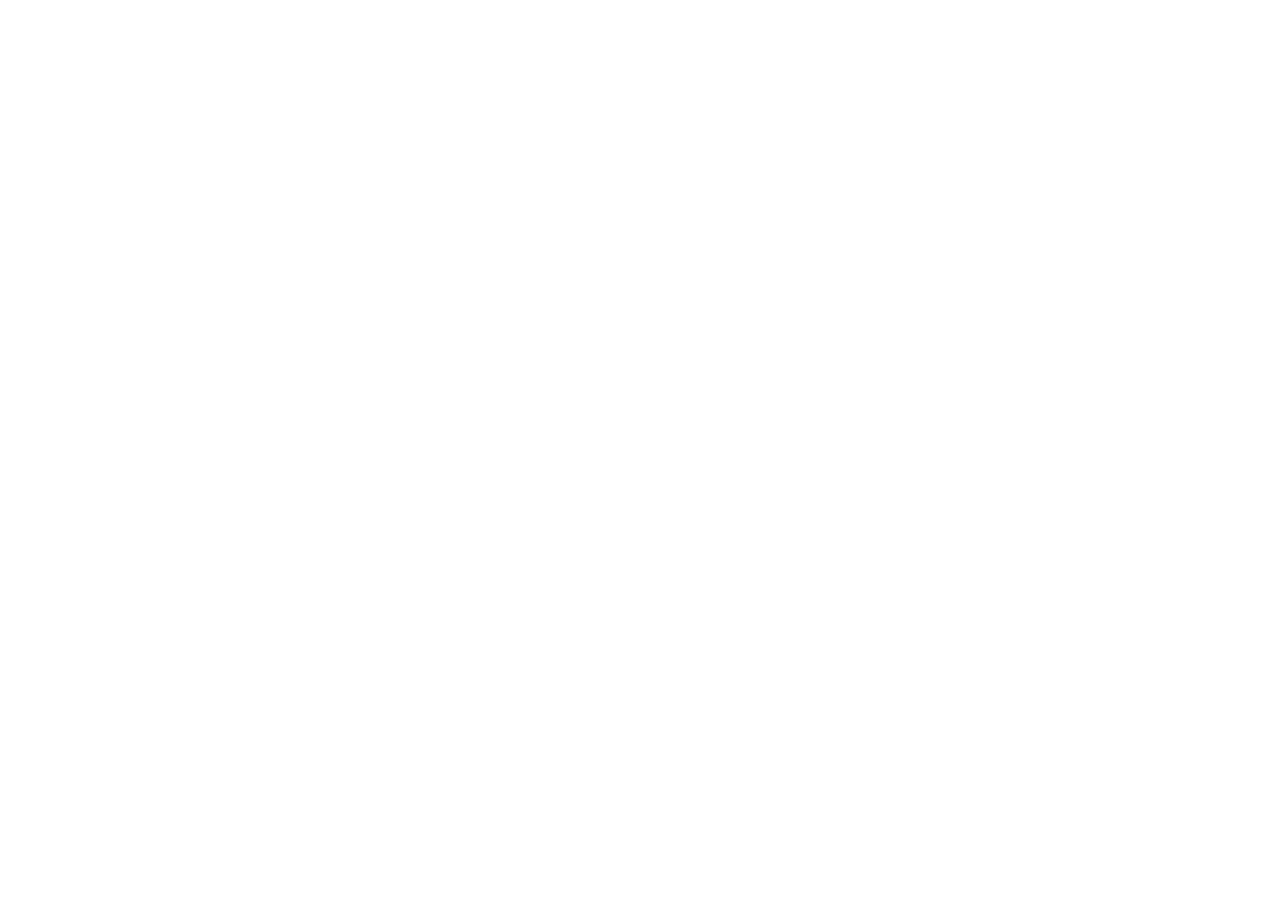
==== index.html @ b09117bd "Added CSS Body Styling" ====
<!DOCTYPE html>
<html lang="en">
<head>
    <meta charset="UTF-8">
    <meta http-equiv="X-UA-Compatible" content="IE=edge">
    <meta name="viewport" content="width=device-width, initial-scale=1.0">
    <link rel="stylesheet" href="./css/stylesheet.css">
    <title>Document</title>
</head>
<body>
    
</body>
</html>
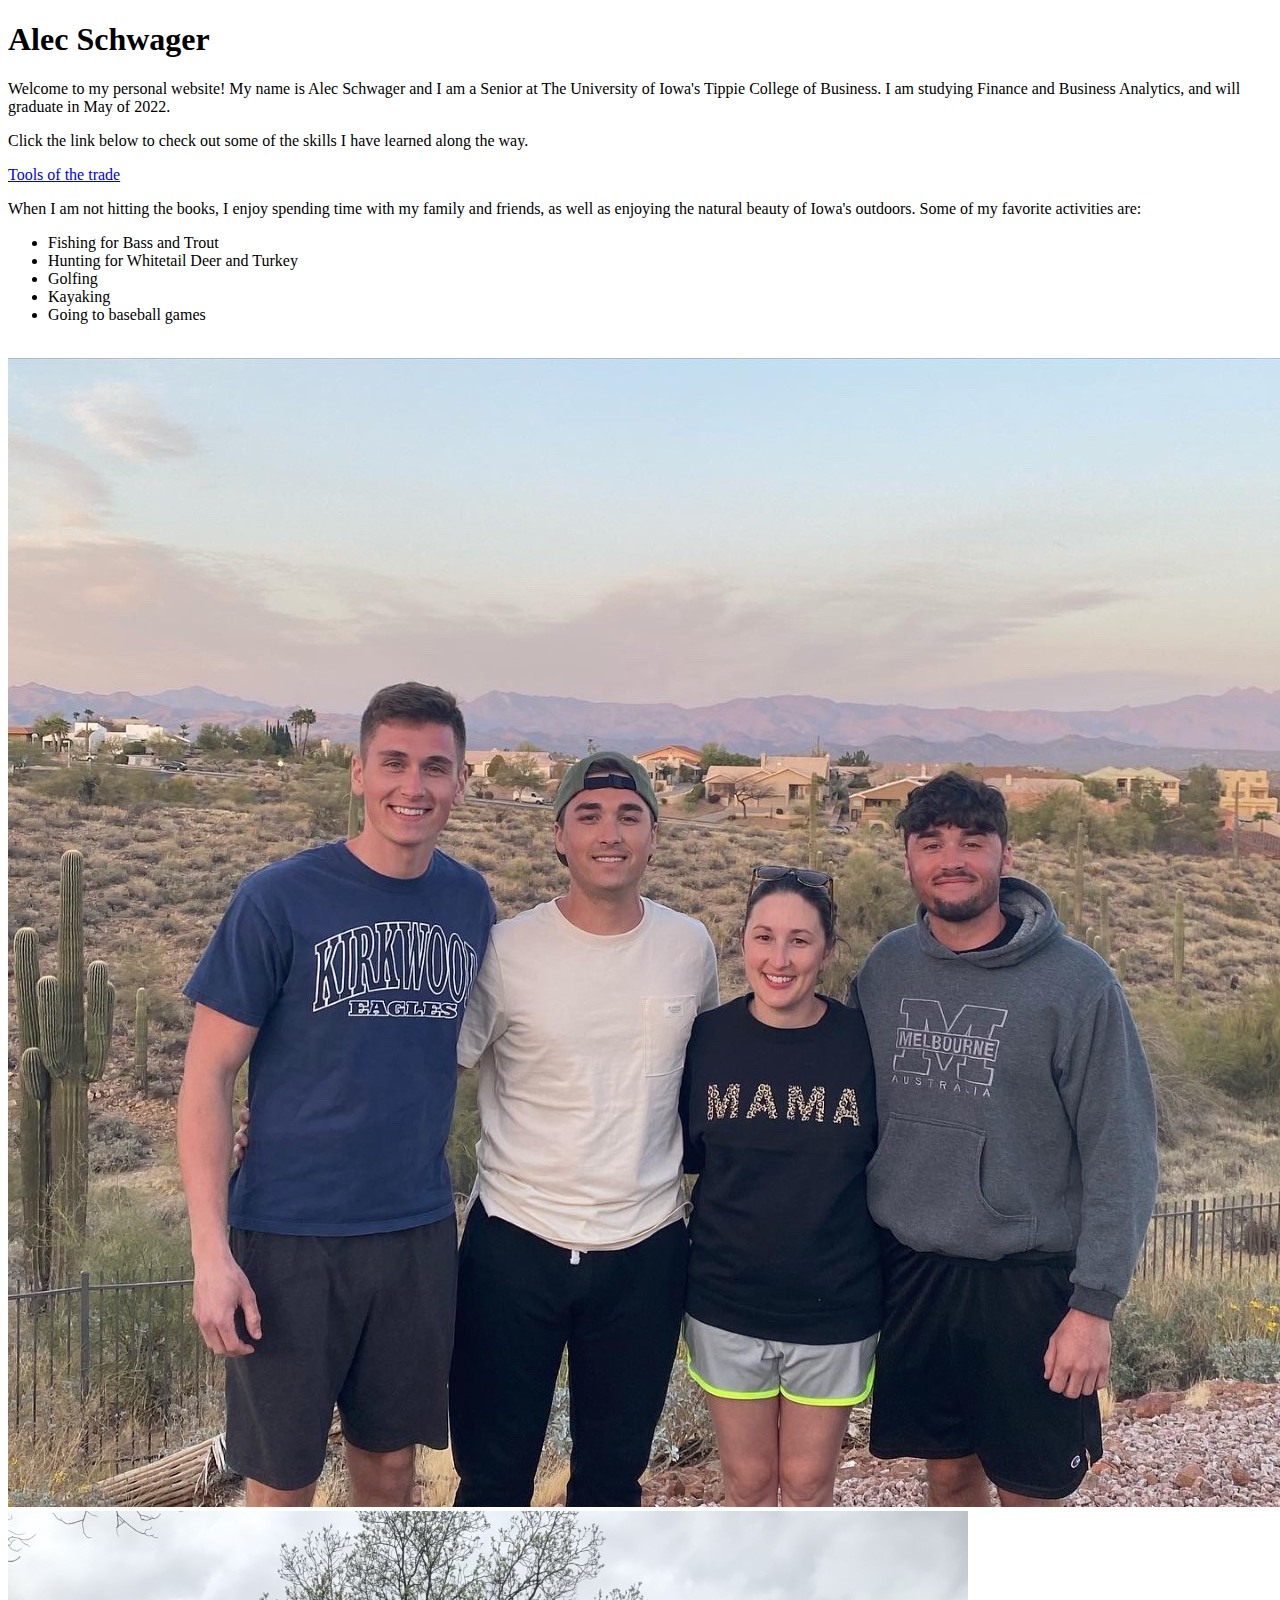
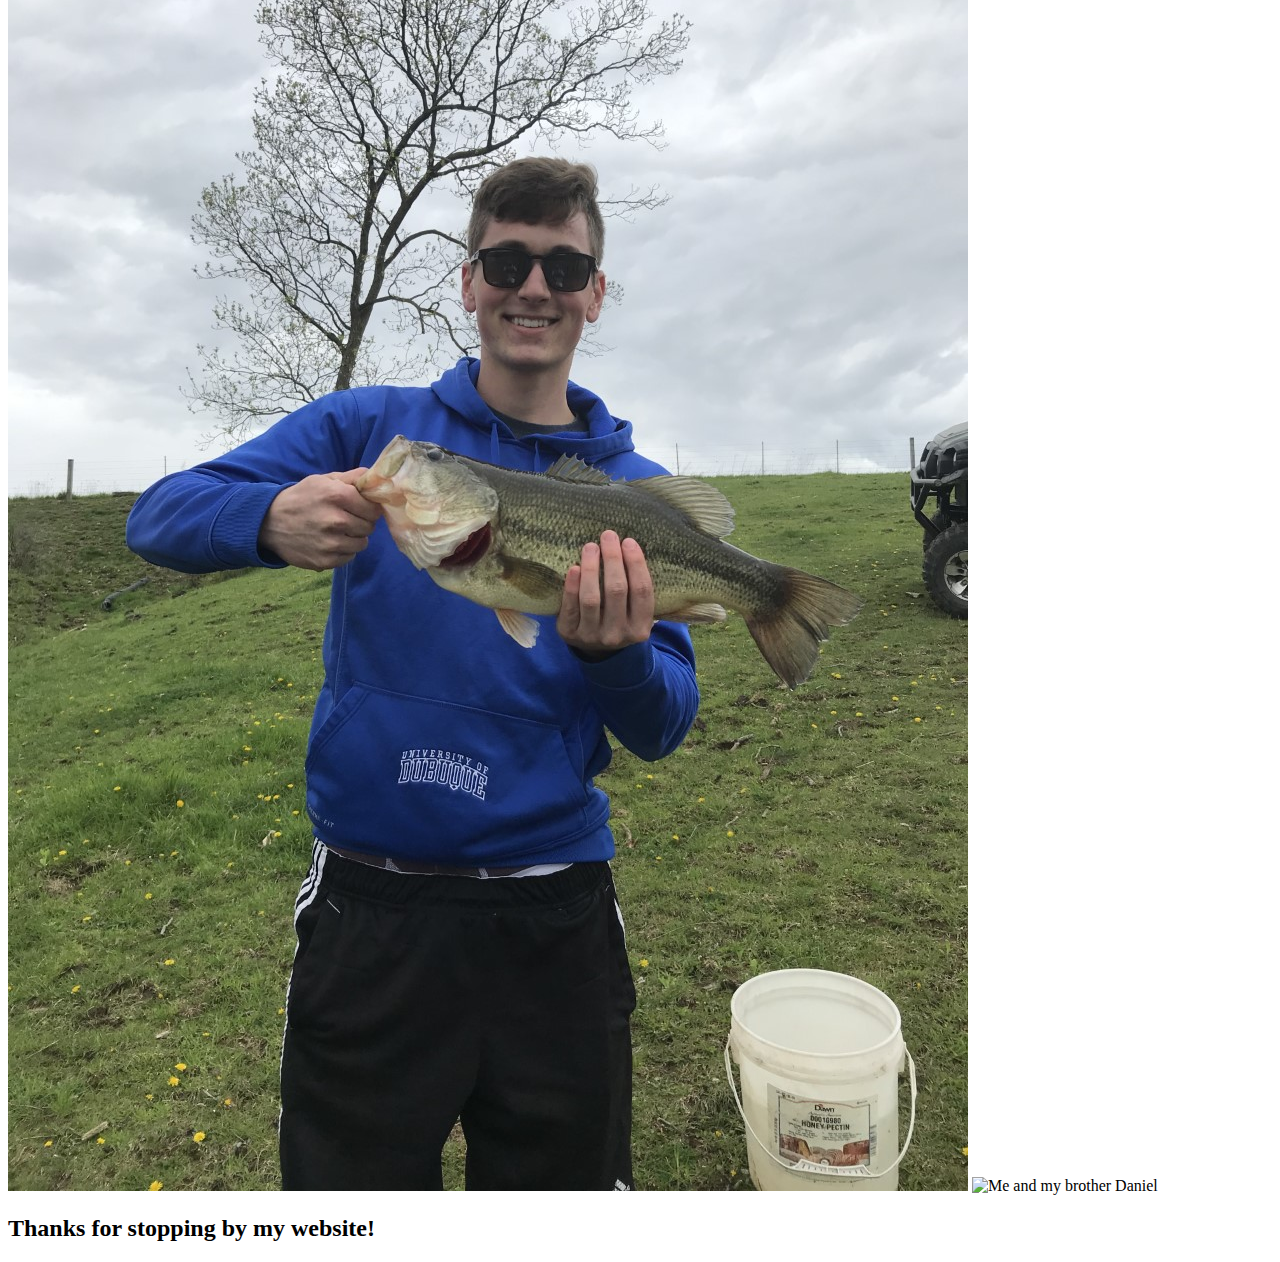
==== commit 4fe2e49c: "Added Personal Details" ====
--- a/index.html
+++ b/index.html
@@ -5,9 +5,43 @@
     <meta http-equiv="X-UA-Compatible" content="IE=edge">
     <meta name="viewport" content="width=device-width, initial-scale=1.0">
     <link rel="stylesheet" href="./css/stylesheet.css">
-    <title>Document</title>
+    <title>Alec Schwager's Webpage</title>
 </head>
+
 <body>
+    <h1>Alec Schwager</h1>
+    <p>
+        Welcome to my personal website! My name is Alec Schwager and I am a Senior at 
+        The University of Iowa's Tippie College of Business. I am studying Finance and 
+        Business Analytics, and will graduate in May of 2022.
+    </p>
+    <p>
+        Click the link below to check out some of the skills I have learned along the way.
+    </p>
+    <a href="schedule.html">Tools of the trade</a>
+    <p>
+        When I am not hitting the books, I enjoy spending time with my family and friends,
+        as well as enjoying the natural beauty of Iowa's outdoors. Some of my favorite activities are:
+    </p>
+    <ul>
+        <li>Fishing for Bass and Trout</li>
+        <li>Hunting for Whitetail Deer and Turkey</li>
+        <li>Golfing</li>
+        <li>Kayaking</li>
+        <li>Going to baseball games</li>
+    </ul>
     
+
+    <br>
+
+    <img src="Sibs.jpg" alt="Me and my siblings">
+    <img src="Bass.jpg" alt="My bass at Jutter's pond">
+    <img src="MeNDon.jpg" alt="Me and my brother Daniel">
+    
+<footer>
+    <h2>
+        Thanks for stopping by my website!
+    </h2>
+</footer>
 </body>
 </html>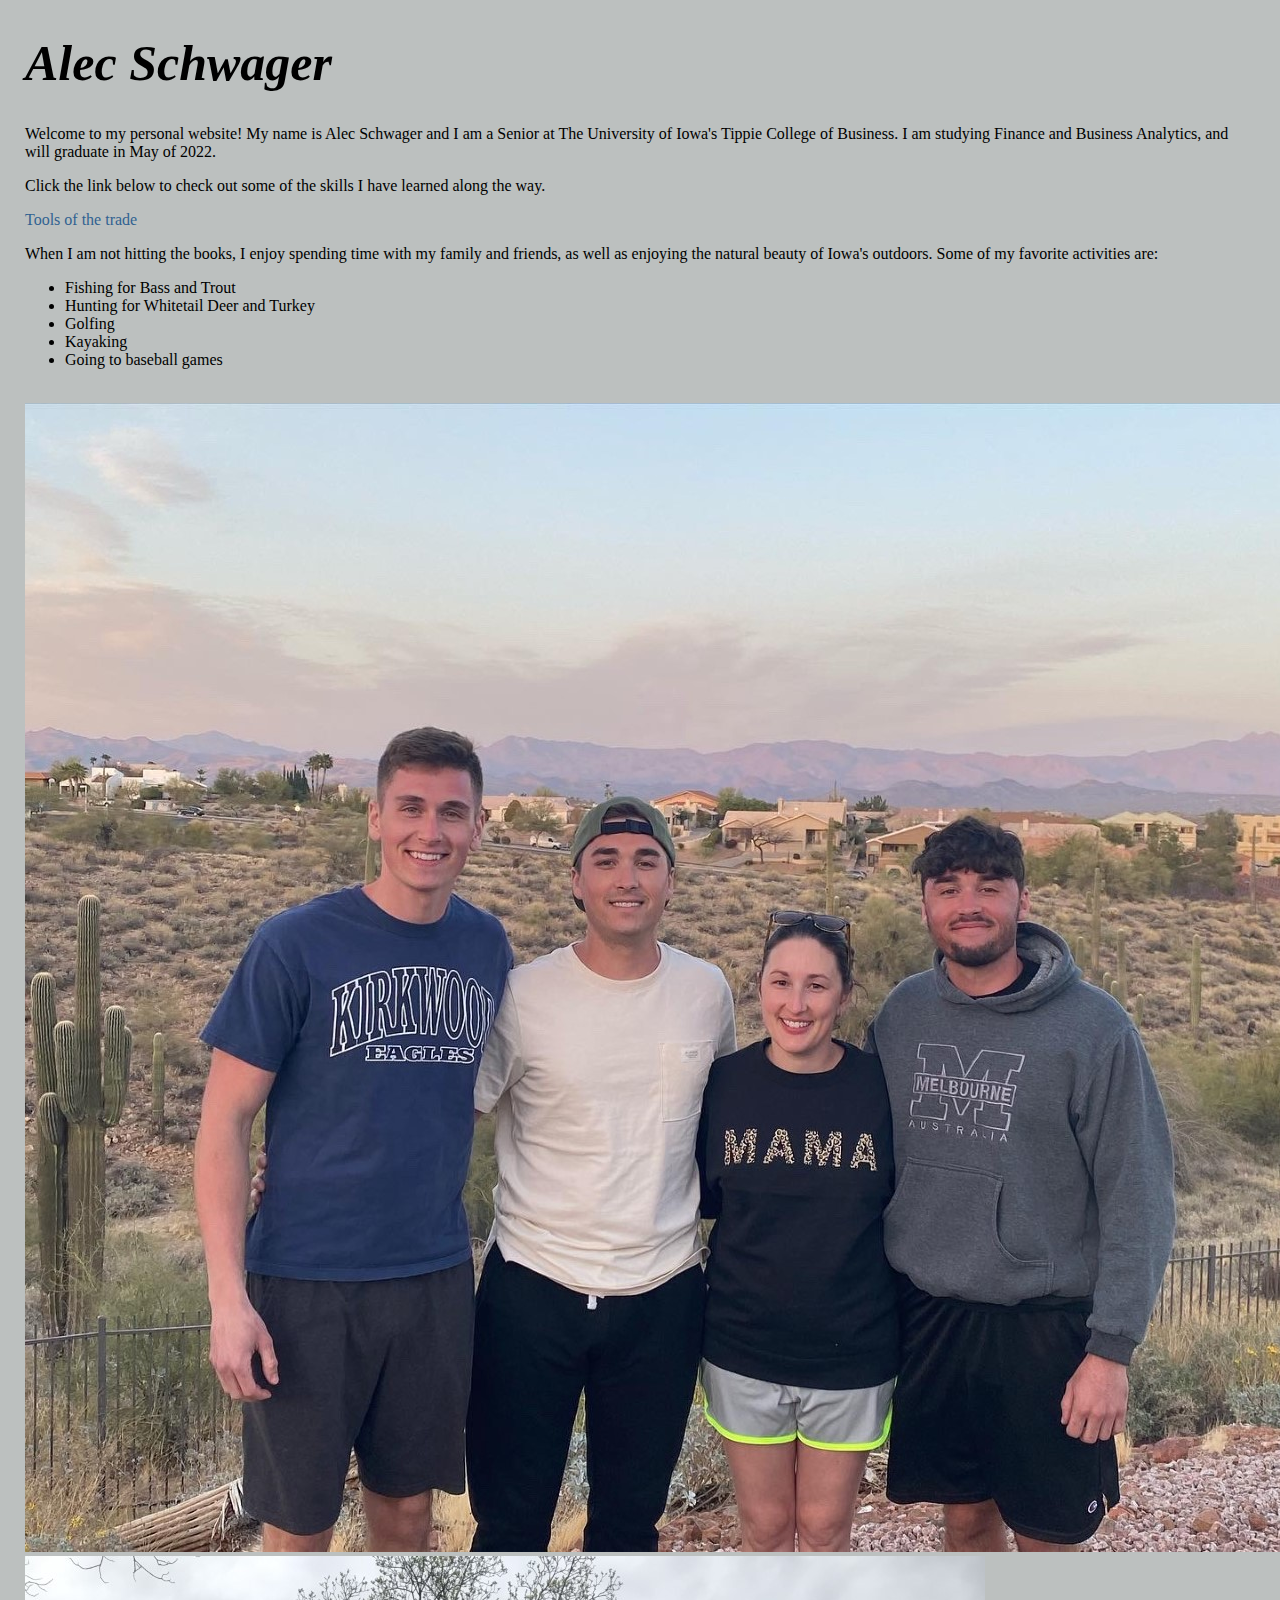
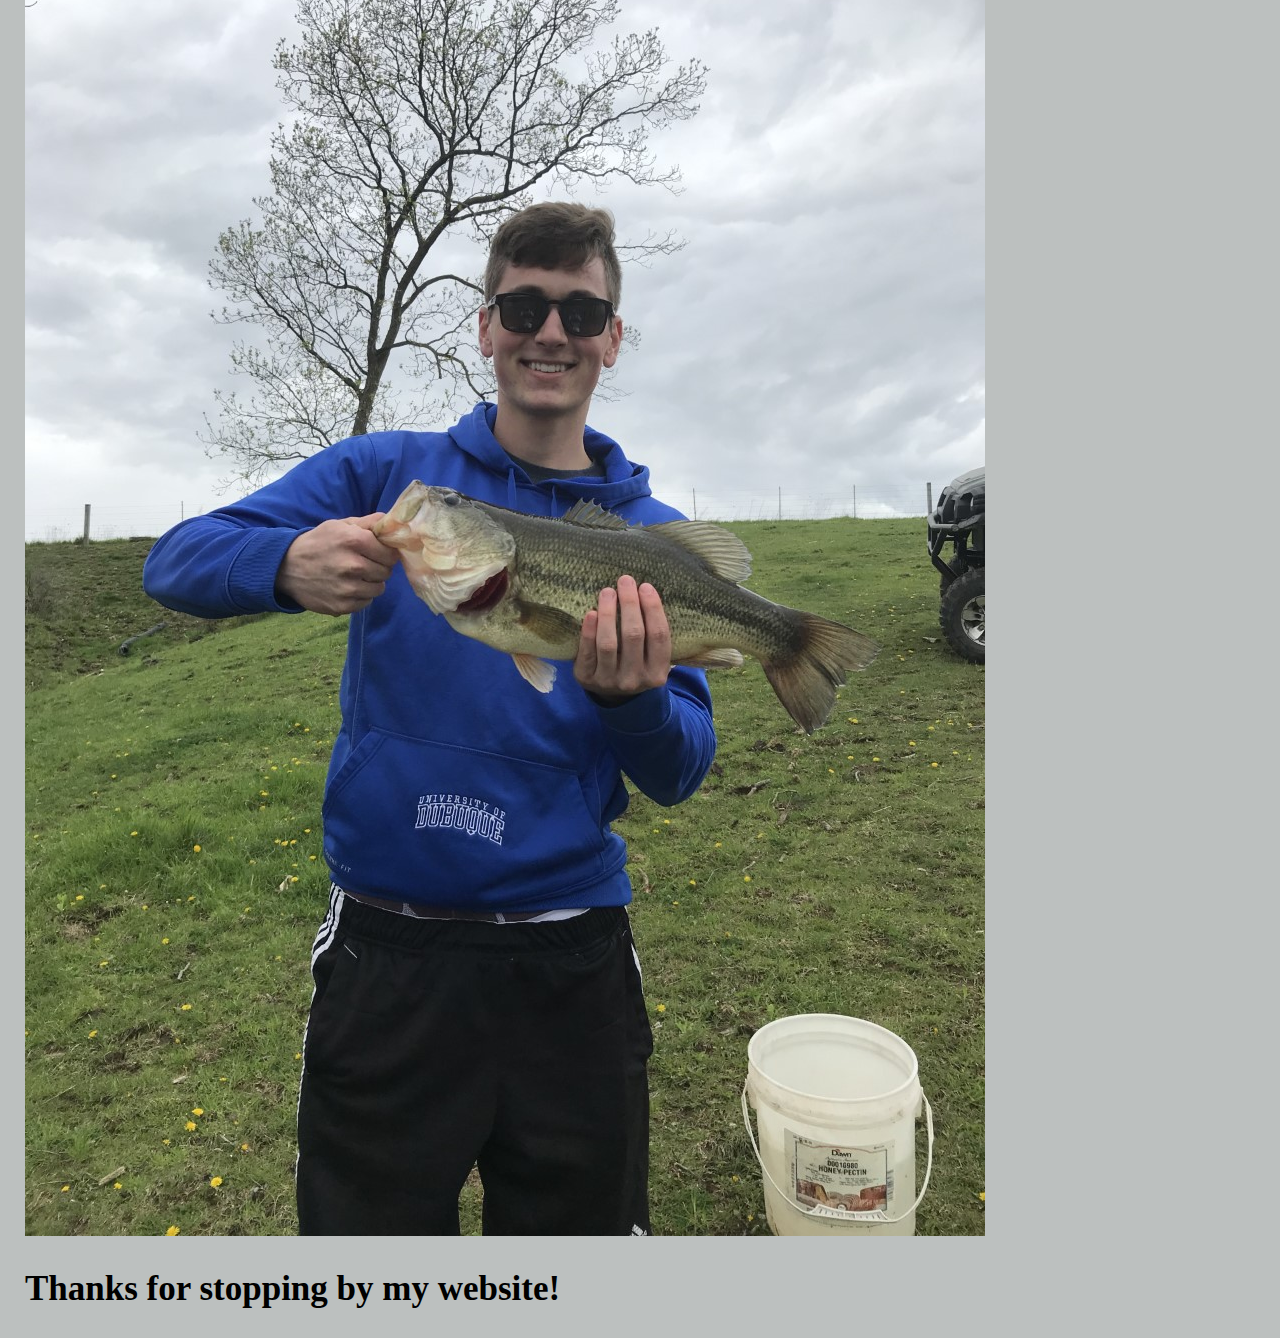
==== commit 8b338022: "Updated Image Links" ====
--- a/index.html
+++ b/index.html
@@ -4,7 +4,7 @@
     <meta charset="UTF-8">
     <meta http-equiv="X-UA-Compatible" content="IE=edge">
     <meta name="viewport" content="width=device-width, initial-scale=1.0">
-    <link rel="stylesheet" href="./css/stylesheet.css">
+    <link rel="stylesheet" href="./stylesheet/stylesheet.css">
     <title>Alec Schwager's Webpage</title>
 </head>
 
@@ -18,7 +18,7 @@
     <p>
         Click the link below to check out some of the skills I have learned along the way.
     </p>
-    <a href="schedule.html">Tools of the trade</a>
+    <a href="skills.html">Tools of the trade</a>
     <p>
         When I am not hitting the books, I enjoy spending time with my family and friends,
         as well as enjoying the natural beauty of Iowa's outdoors. Some of my favorite activities are:
@@ -36,7 +36,6 @@
 
     <img src="Sibs.jpg" alt="Me and my siblings">
     <img src="Bass.jpg" alt="My bass at Jutter's pond">
-    <img src="MeNDon.jpg" alt="Me and my brother Daniel">
     
 <footer>
     <h2>
--- a/stylesheet/stylesheet.css
+++ b/stylesheet/stylesheet.css
@@ -0,0 +1,50 @@
+body {
+    background-color: rgb(188, 192, 191);
+    margin: 25px;
+}
+
+h1 {
+    color: black;
+    font-style: italic;
+    font-size: 50px;
+}
+
+h2 {
+    color: black;
+    font-style:normal;
+    font-size: 35px;
+}
+
+h3 {
+    color: black;
+    font-style: normal;
+    font-family:'Franklin Gothic Medium', 'Arial Narrow', Arial, sans-serif;
+    font-size: 25px;
+}
+
+.Analytics {
+    color: rgb(19, 19, 197);
+    font-weight: bold;
+}
+
+a:link {
+    color:rgb(49, 98, 145);
+    text-decoration: none;
+}
+
+a:visited {
+    color: rgb(17, 92, 46);
+    text-decoration: none;
+}
+
+.Finance {
+    color: rgb(29, 139, 57);
+    font-weight: bold;
+}
+
+table, th, td {
+    border: 1px solid black;
+    border-collapse: collapse;
+    padding: 15px;
+    margin: 100px;
+}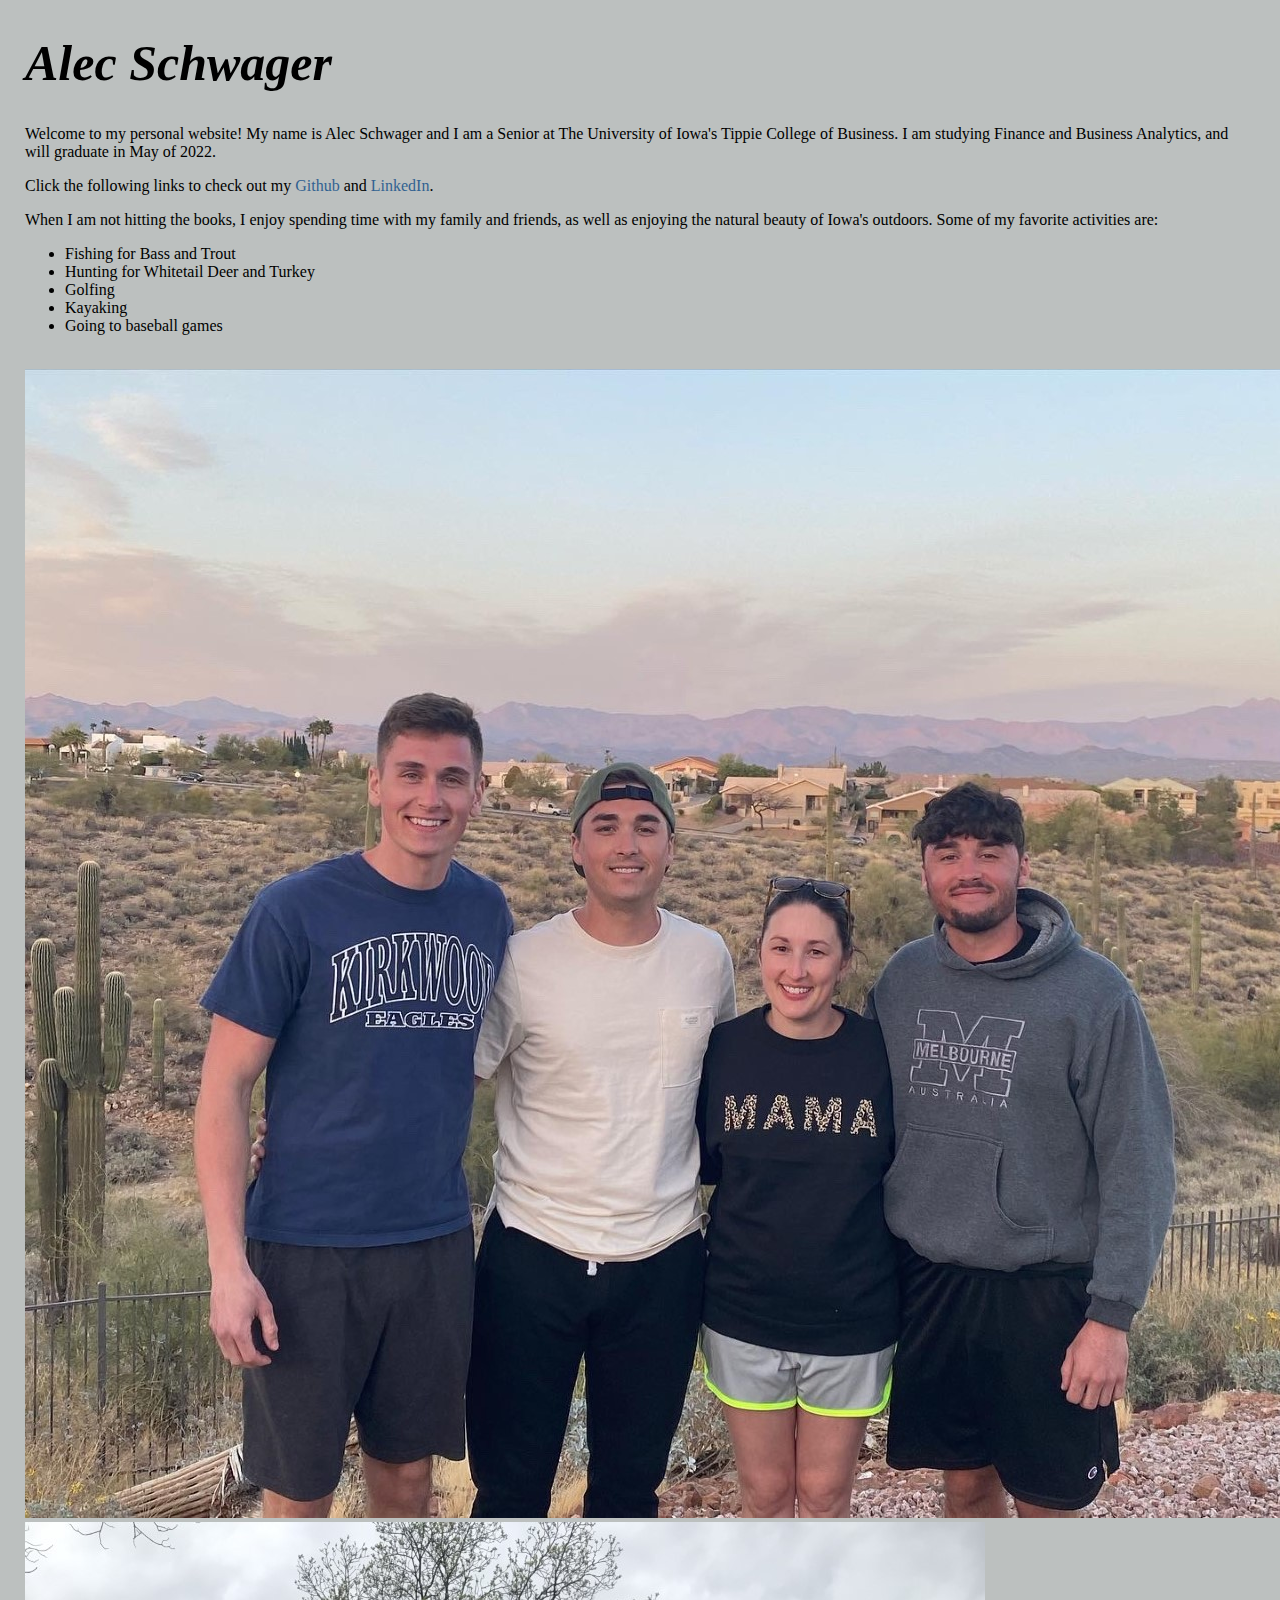
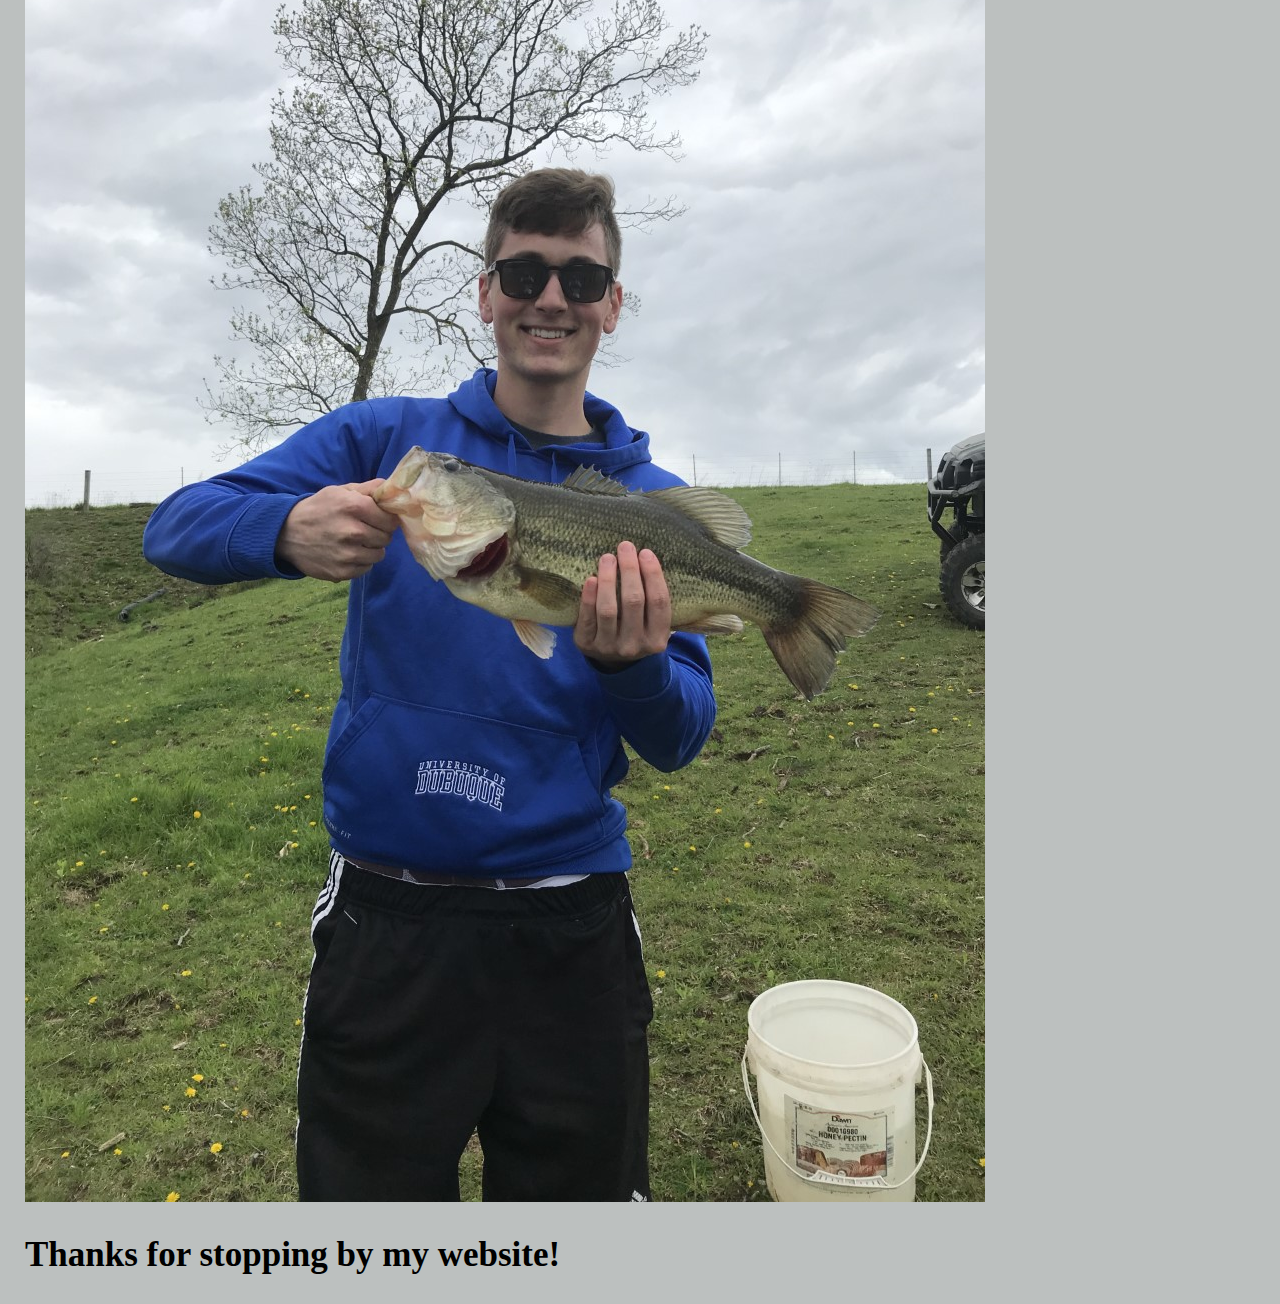
==== commit 63ff7391: "Updated Homepage and Links" ====
--- a/index.html
+++ b/index.html
@@ -16,9 +16,9 @@
         Business Analytics, and will graduate in May of 2022.
     </p>
     <p>
-        Click the link below to check out some of the skills I have learned along the way.
+        Click the following links to check out my <a href="www.github.com/AlecSchwager">Github</a> and <a href="www.linkedin.com/in/alec-schwager-2906781a1">LinkedIn</a>.
     </p>
-    <a href="skills.html">Tools of the trade</a>
+    
     <p>
         When I am not hitting the books, I enjoy spending time with my family and friends,
         as well as enjoying the natural beauty of Iowa's outdoors. Some of my favorite activities are:
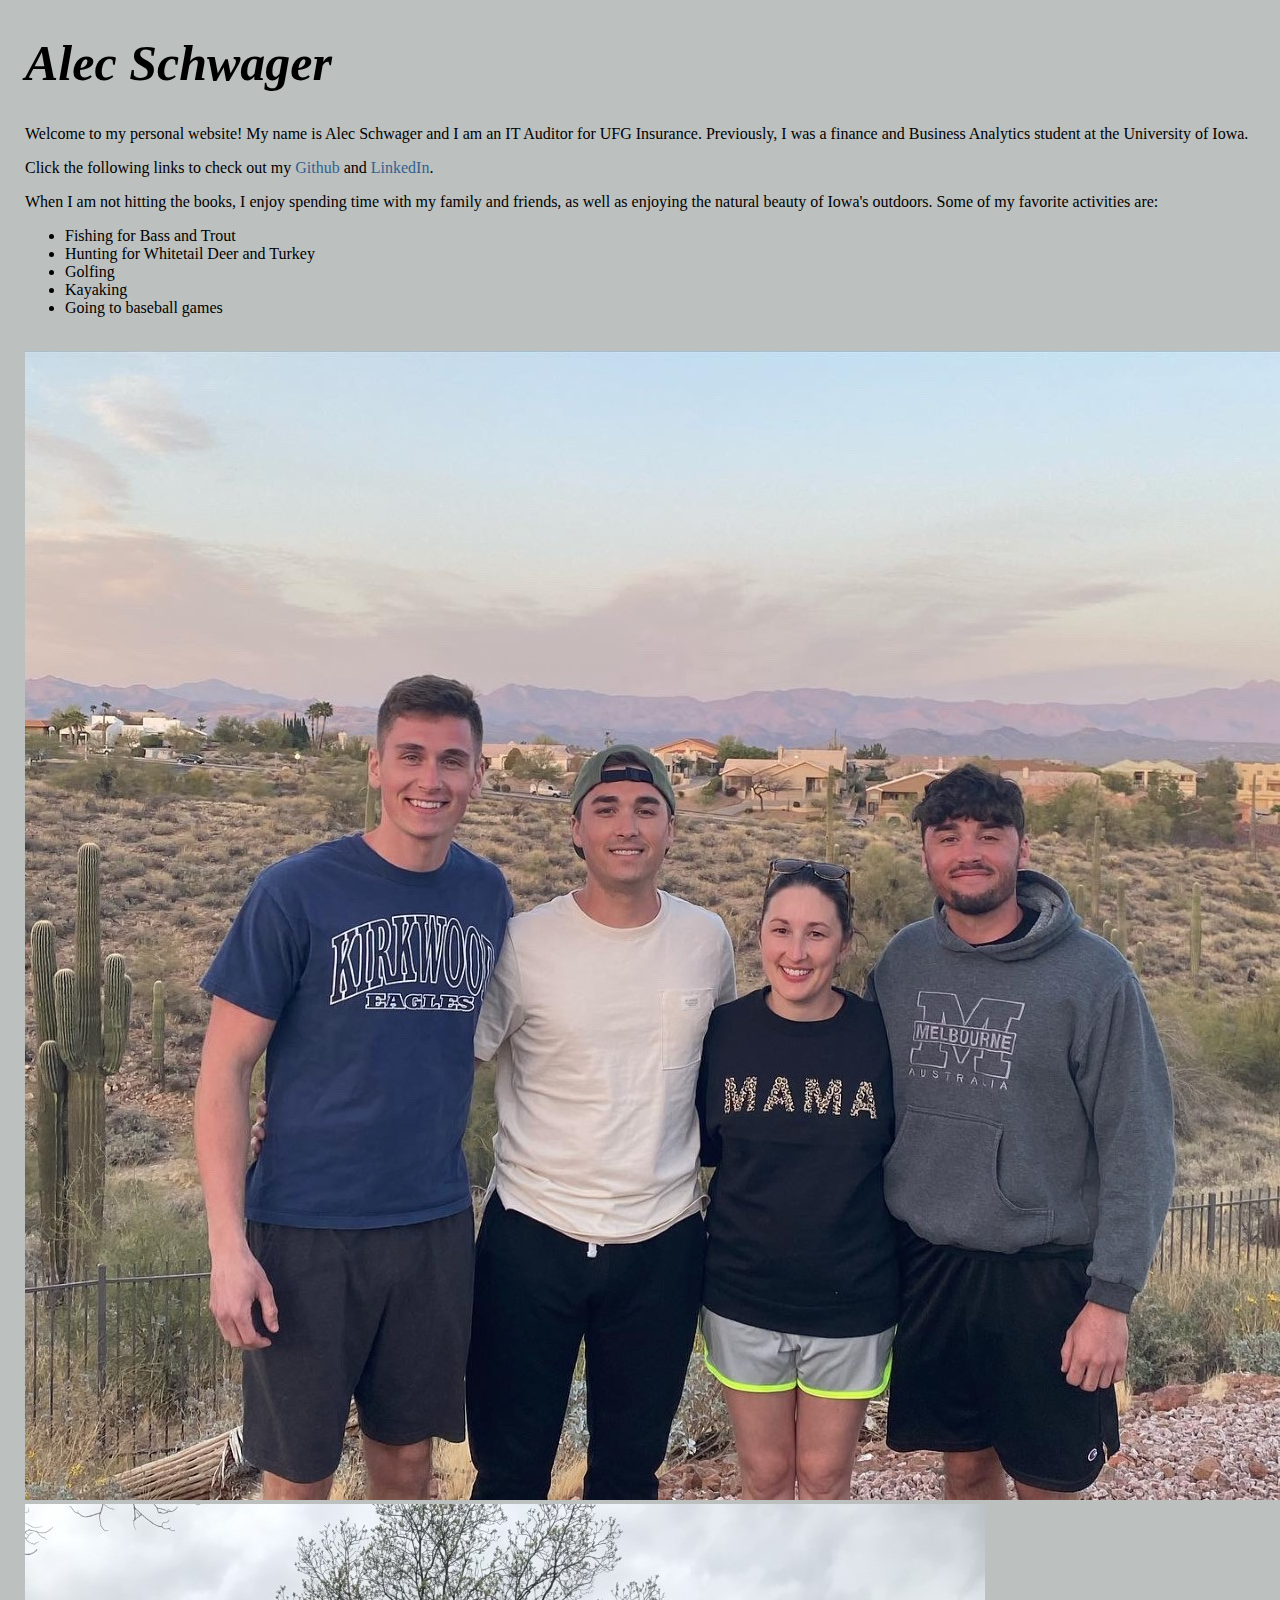
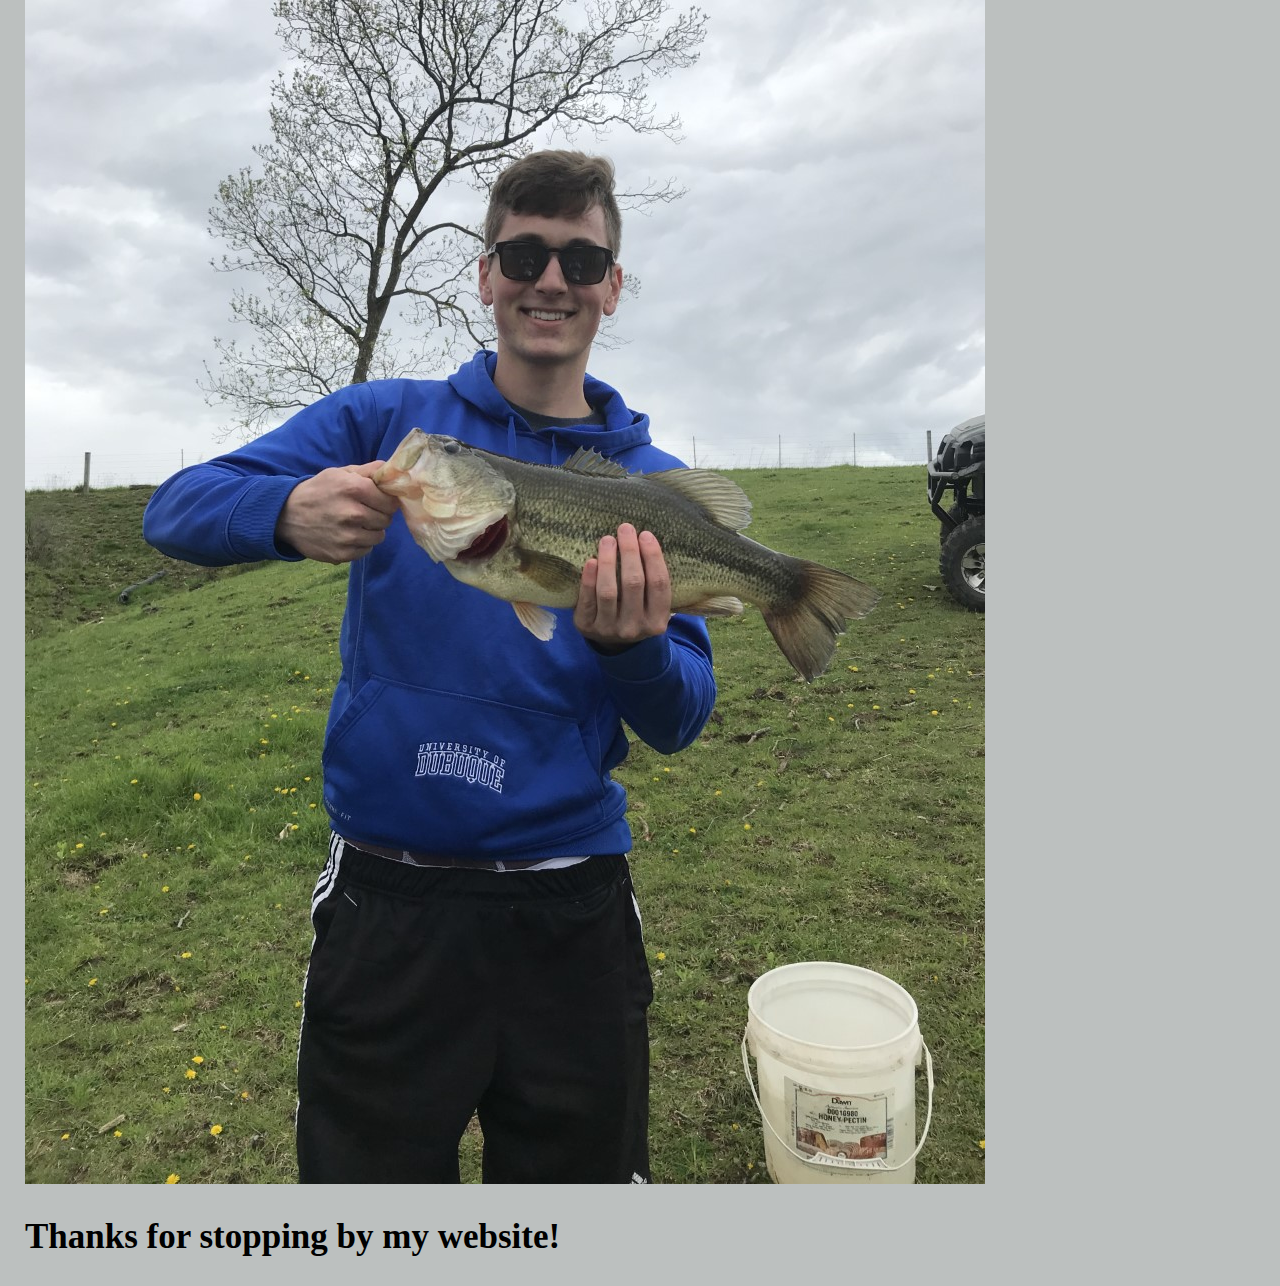
==== commit 38c0c91e: "Update index.html" ====
--- a/index.html
+++ b/index.html
@@ -11,12 +11,11 @@
 <body>
     <h1>Alec Schwager</h1>
     <p>
-        Welcome to my personal website! My name is Alec Schwager and I am a Senior at 
-        The University of Iowa's Tippie College of Business. I am studying Finance and 
-        Business Analytics, and will graduate in May of 2022.
+        Welcome to my personal website! My name is Alec Schwager and I am an IT Auditor for UFG Insurance.
+        Previously, I was a finance and Business Analytics student at the University of Iowa.
     </p>
     <p>
-        Click the following links to check out my <a href="www.github.com/AlecSchwager">Github</a> and <a href="www.linkedin.com/in/alec-schwager-2906781a1">LinkedIn</a>.
+        Click the following links to check out my <a href="https://www.github.com/AlecSchwager">Github</a> and <a href="https://www.linkedin.com/in/alec-schwager-2906781a1">LinkedIn</a>.
     </p>
     
     <p>
